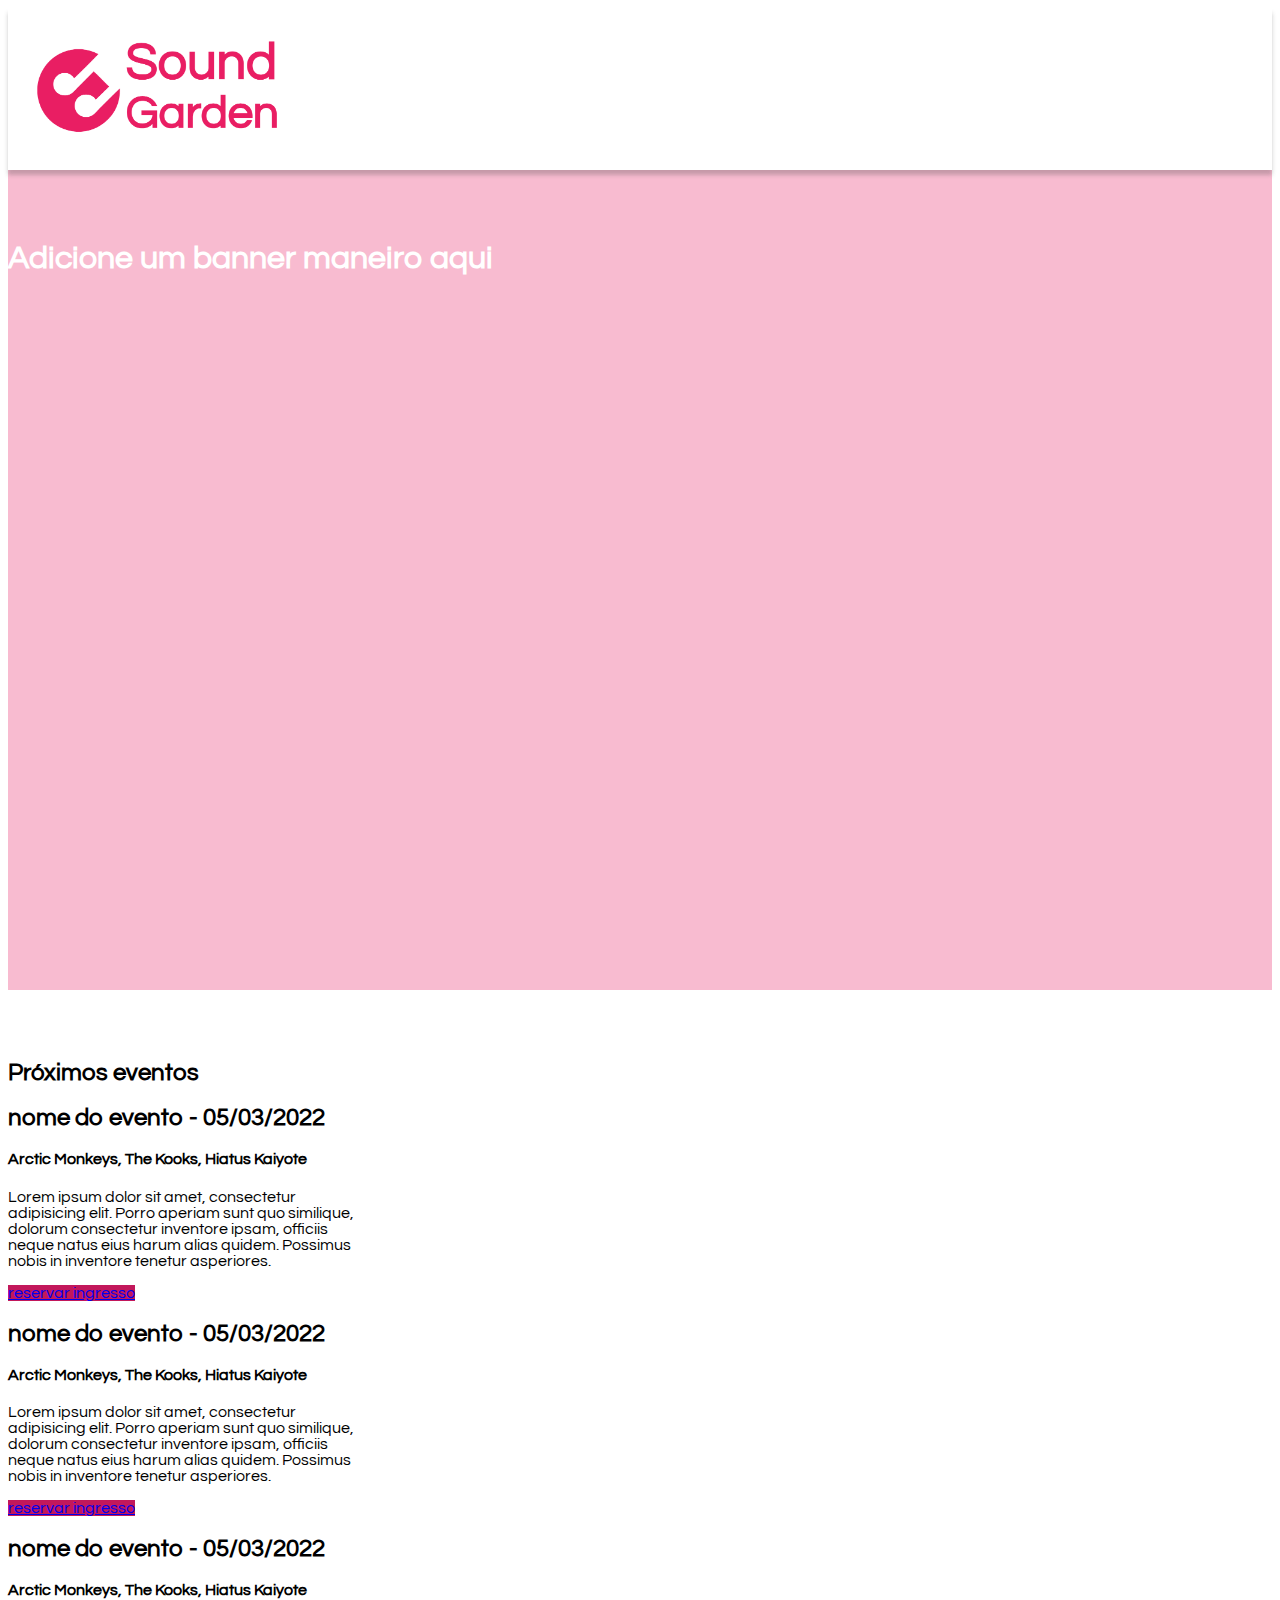
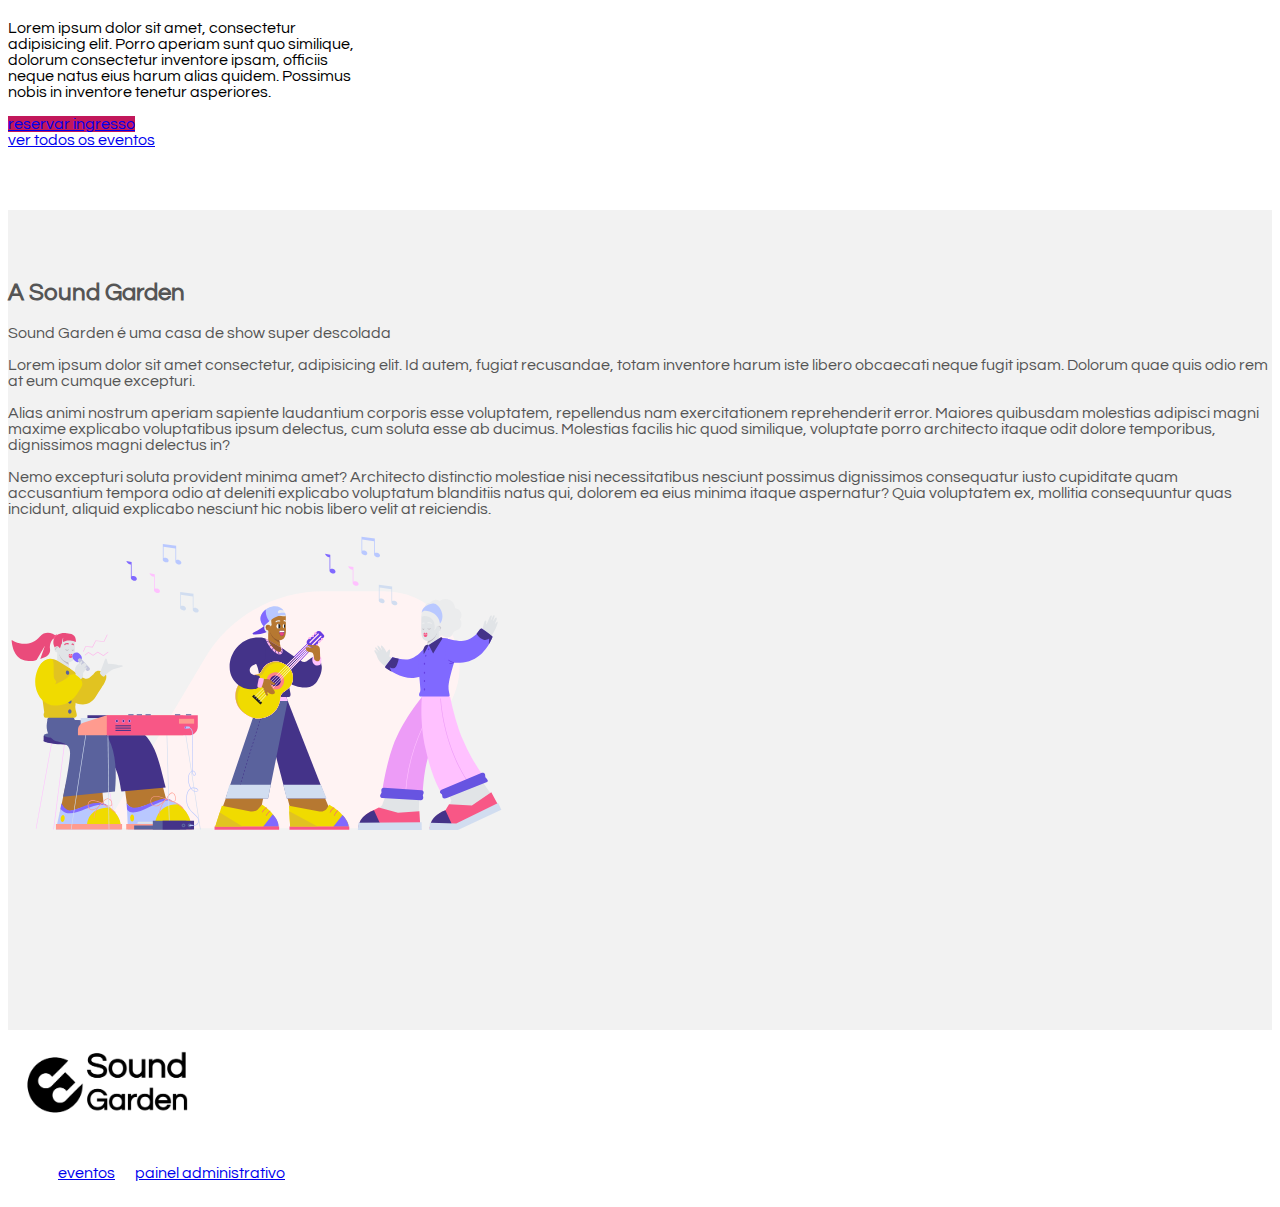
==== index.html @ 8ee9c6db "Incluindo projeto no GitHub" ====
<!DOCTYPE html>
<html lang="en">

<head>
    <meta charset="UTF-8">
    <meta http-equiv="X-UA-Compatible" content="IE=edge">
    <meta name="viewport" content="width=device-width, initial-scale=1.0">
    <title>Sound Garden</title>
    <link href="https://cdn.jsdelivr.net/npm/bootstrap@5.0.2/dist/css/bootstrap.min.css" rel="stylesheet"
        integrity="sha384-EVSTQN3/azprG1Anm3QDgpJLIm9Nao0Yz1ztcQTwFspd3yD65VohhpuuCOmLASjC" crossorigin="anonymous">
    <link rel="stylesheet" href="css/style.css">
</head>

<body>
    <header class=" d-flex justify-content-center align-items-center">
        <img src="img/Sound-logo (1).png" width="300" alt="">
    </header>
    <main>
        <section class="full d-flex justify-content-center align-items-center"
            style="background-color: #F8BBD0; color: #fff">
            <div class="text-center">
                <h1>Adicione um banner maneiro aqui</h1>
            </div>
        </section>
        <section class="full">
            <div class="container text-center">
                <h2>Próximos eventos</h2>
            </div>
            <div class="container d-flex justify-content-center align-items-center">
                <article class="evento card p-5 m-3">
                    <h2>nome do evento - 05/03/2022</h2>
                    <h4>Arctic Monkeys, The Kooks, Hiatus Kaiyote</h4>
                    <p>Lorem ipsum dolor sit amet, consectetur adipisicing elit. Porro aperiam sunt quo similique,
                        dolorum consectetur inventore ipsam, officiis neque natus eius harum alias quidem. Possimus
                        nobis in inventore tenetur asperiores.</p>
                    <a href="#" class="btn btn-primary">reservar ingresso</a>
                </article>
                <article class="evento card p-5 m-3">
                    <h2>nome do evento - 05/03/2022</h2>
                    <h4>Arctic Monkeys, The Kooks, Hiatus Kaiyote</h4>
                    <p>Lorem ipsum dolor sit amet, consectetur adipisicing elit. Porro aperiam sunt quo similique,
                        dolorum consectetur inventore ipsam, officiis neque natus eius harum alias quidem. Possimus
                        nobis in inventore tenetur asperiores.</p>
                    <a href="#" class="btn btn-primary">reservar ingresso</a>
                </article>
                <article class="evento card p-5 m-3">
                    <h2>nome do evento - 05/03/2022</h2>
                    <h4>Arctic Monkeys, The Kooks, Hiatus Kaiyote</h4>
                    <p>Lorem ipsum dolor sit amet, consectetur adipisicing elit. Porro aperiam sunt quo similique,
                        dolorum consectetur inventore ipsam, officiis neque natus eius harum alias quidem. Possimus
                        nobis in inventore tenetur asperiores.</p>
                    <a href="#" class="btn btn-primary">reservar ingresso</a>
                </article>
            </div>
            <div class="container text-center">
                <a href="eventos.html" class="btn btn-secondary">ver todos os eventos</a>
            </div>
        </section>
        <section class="full d-flex justify-content-center align-items-center"
            style="background-color: #f2f2f2; color: #555">
            <div class="container">
                <div class="row d-flex justify-content-center align-items-center">
                    <div class="col">
                        <h2>A Sound Garden</h2>

                        <p>Sound Garden é uma casa de show super descolada</p>

                        <p>Lorem ipsum dolor sit amet consectetur, adipisicing elit. Id autem, fugiat recusandae, totam
                            inventore harum iste libero obcaecati neque fugit ipsam. Dolorum quae quis odio rem at eum
                            cumque excepturi.</p>
                        <p>Alias animi nostrum aperiam sapiente laudantium
                            corporis esse voluptatem, repellendus nam exercitationem reprehenderit error. Maiores
                            quibusdam molestias adipisci magni maxime explicabo voluptatibus ipsum delectus, cum soluta
                            esse ab ducimus. Molestias facilis hic quod similique, voluptate porro architecto itaque
                            odit dolore temporibus, dignissimos magni delectus in?</p>
                        <p>Nemo excepturi soluta provident minima amet? Architecto
                            distinctio molestiae nisi necessitatibus nesciunt possimus dignissimos consequatur iusto
                            cupiditate quam accusantium tempora odio at deleniti explicabo voluptatum blanditiis natus
                            qui, dolorem ea eius minima itaque aspernatur? Quia voluptatem ex, mollitia consequuntur
                            quas incidunt, aliquid explicabo nesciunt hic nobis libero velit at reiciendis.</p>
                    </div>
                    <div class="col">
                        <img src="img/music.svg" width="500px">
                    </div>
                </div>
            </div>
        </section>

    </main>
    <footer>
        <div class="container d-flex justify-content-center align-items-center">
            <a href="#">
                <img src="img/Sound-logo-black (1).png" width="200px" alt="">
            </a>
            <nav>
                <ul>
                    <li>
                        <a href="eventos.html">eventos</a>
                    </li>
                    <li>
                        <a href="admin.html">painel administrativo</a>
                    </li>
                </ul>
            </nav>
        </div>
    </footer>
</body>

</html>
---- css/style.css ----
@import url('https://fonts.googleapis.com/css2?family=Questrial&display=swap');
body{
    font-family: 'Questrial', sans-serif;
}

.img-responsive {
    max-width: 100%;
}

header {
    position: relative;
    box-shadow: 0px 5px 4px 0px rgb(63 63 63 / 27%);
    width: 100%;
    background-color: #fff;
}
aside {
    min-height: 100vh;
}

.nav-pills .nav-link.active, .nav-pills .show>.nav-link {
    background-color: #C2185B;
}

.btn-primary{
    background-color: #C2185B;
    border-color: #C2185B;
}

main.login {
    width: 400px;
}

section.full{
    width: 100%;
    min-height: 80vh;
    padding: 50px 0;
}

article.evento {
    width: 350px;
}

footer nav ul{
    list-style: none;
    display: flex;
}

footer nav ul li  {
    padding: 10px;
}
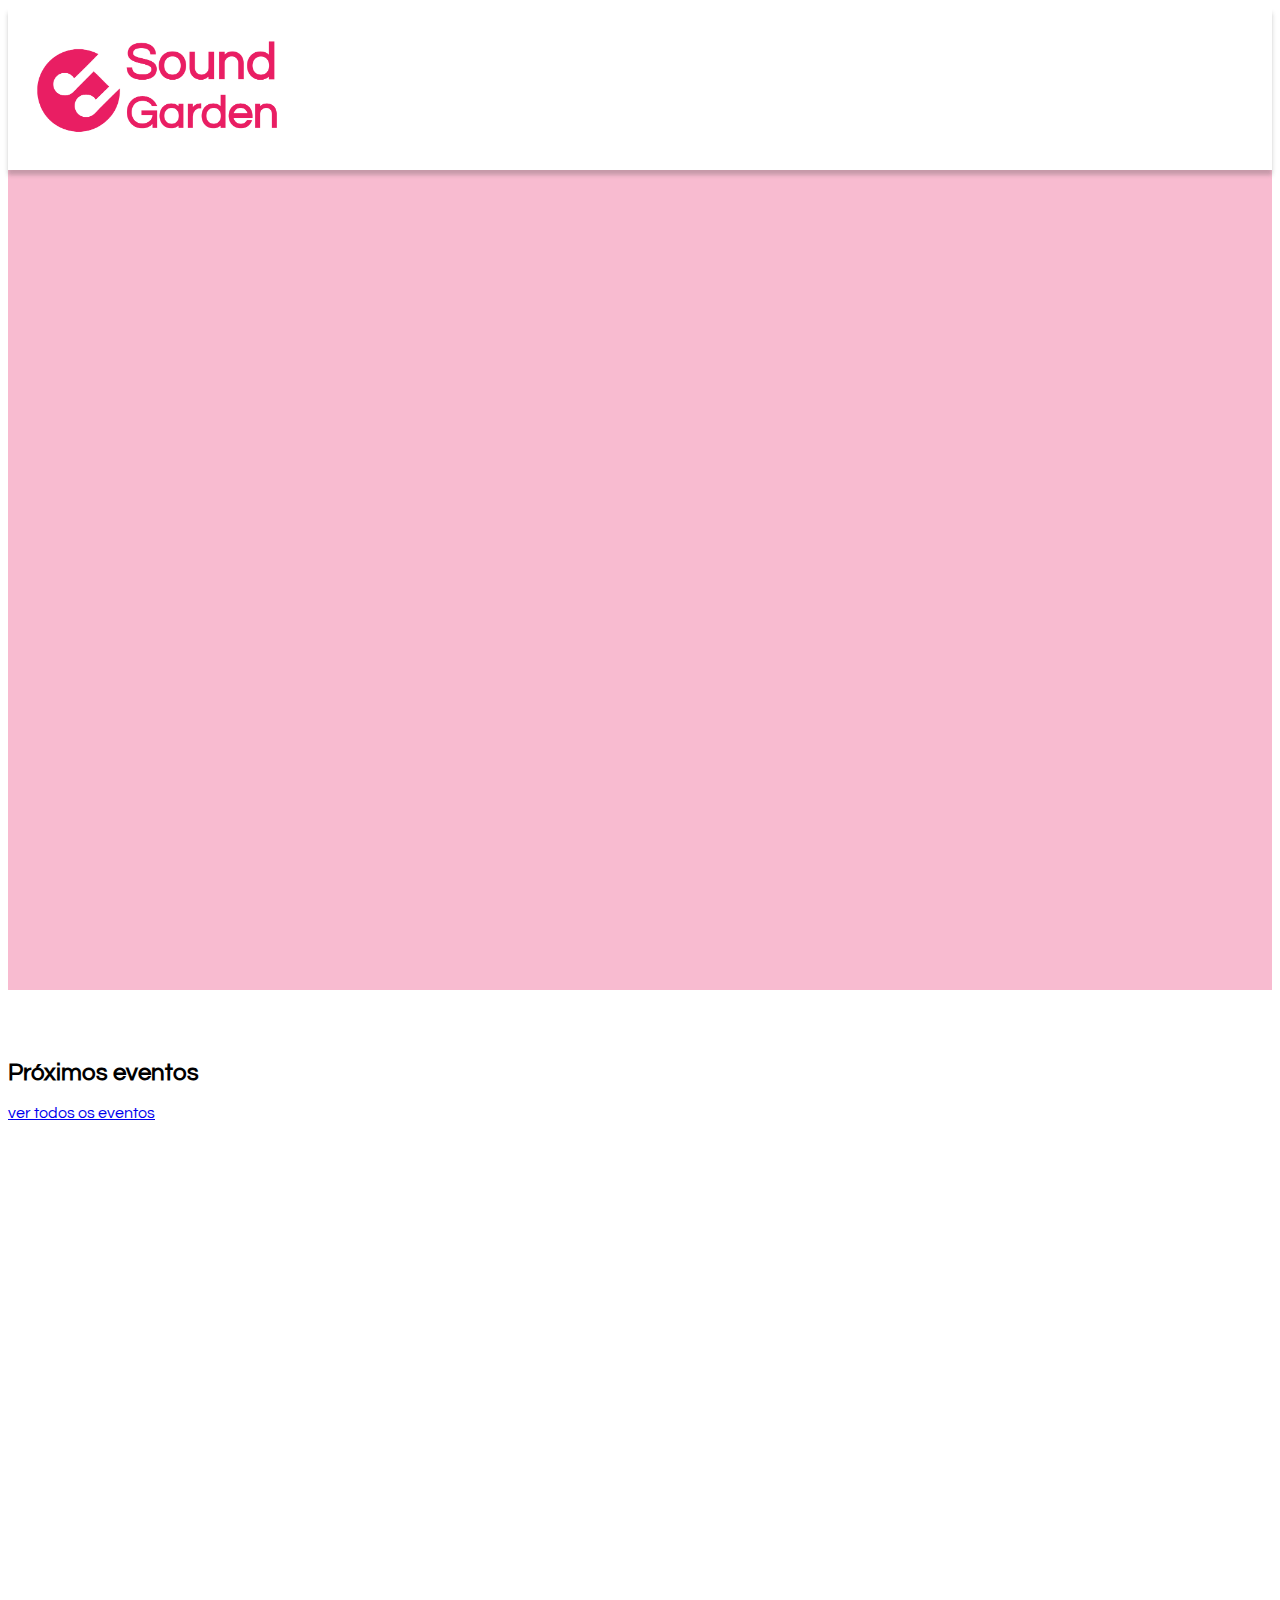
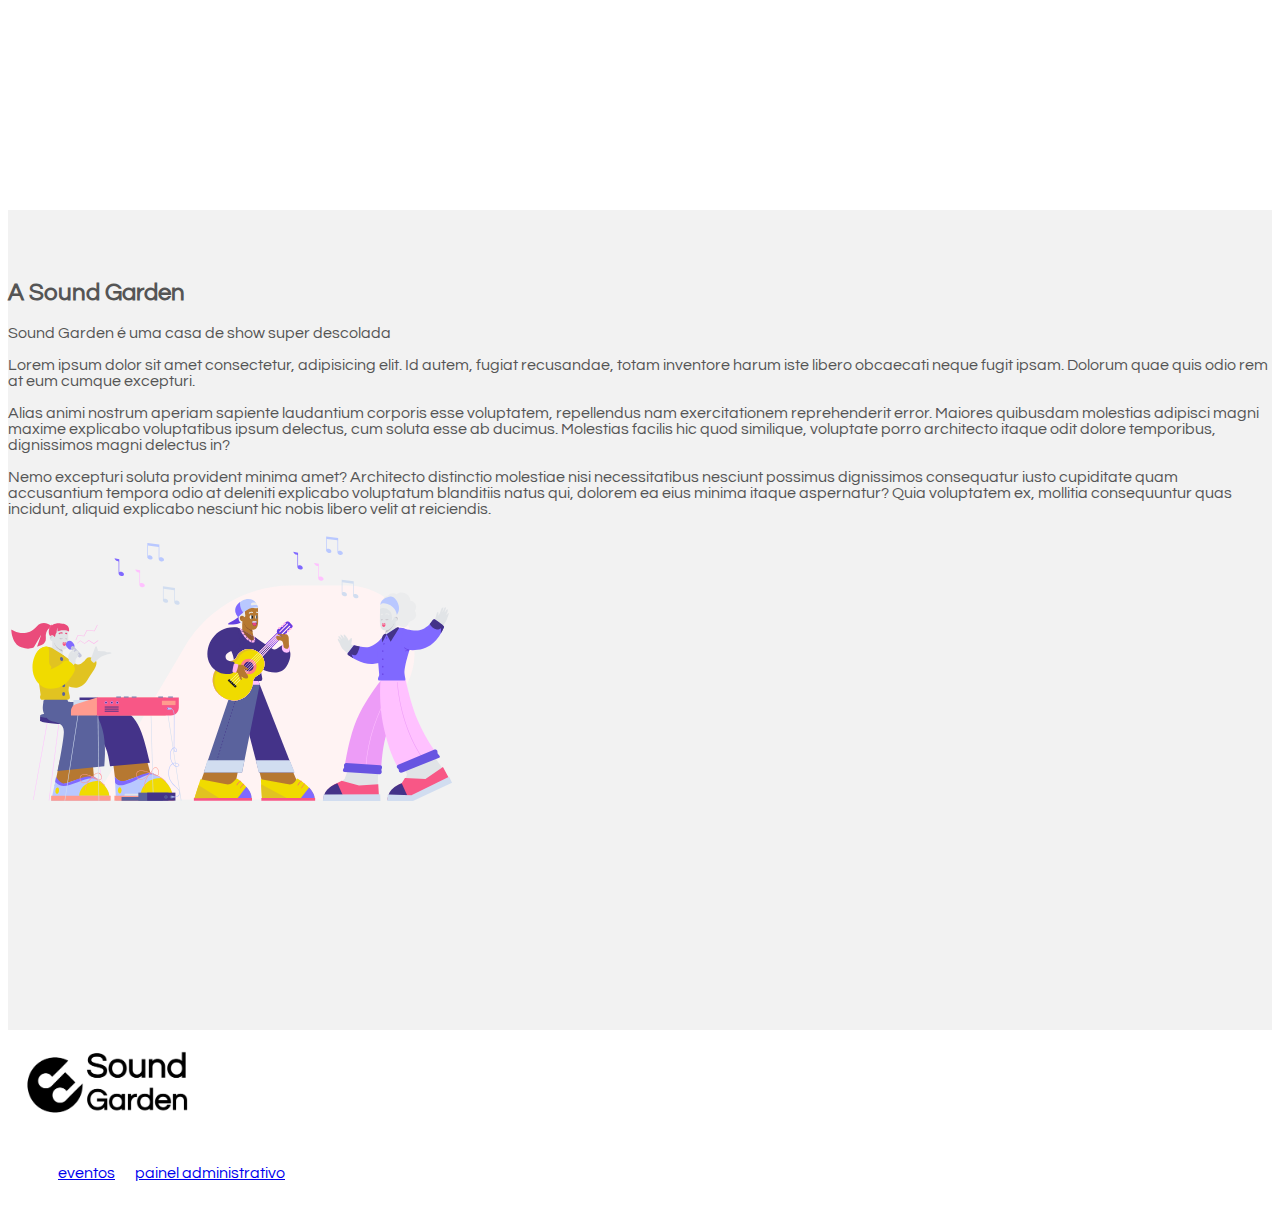
==== commit c7615703: "todas as requests com apis prontas" ====
--- a/index.html
+++ b/index.html
@@ -19,38 +19,15 @@
         <section class="full d-flex justify-content-center align-items-center"
             style="background-color: #F8BBD0; color: #fff">
             <div class="text-center">
-                <h1>Adicione um banner maneiro aqui</h1>
+                
             </div>
         </section>
-        <section class="full">
-            <div class="container text-center">
+        <section class="full d-flex row align-items-center justify-content-center">
+            <div class="container text-center d-flex align-items-center justify-content-center">
                 <h2>Próximos eventos</h2>
             </div>
-            <div class="container d-flex justify-content-center align-items-center">
-                <article class="evento card p-5 m-3">
-                    <h2>nome do evento - 05/03/2022</h2>
-                    <h4>Arctic Monkeys, The Kooks, Hiatus Kaiyote</h4>
-                    <p>Lorem ipsum dolor sit amet, consectetur adipisicing elit. Porro aperiam sunt quo similique,
-                        dolorum consectetur inventore ipsam, officiis neque natus eius harum alias quidem. Possimus
-                        nobis in inventore tenetur asperiores.</p>
-                    <a href="#" class="btn btn-primary">reservar ingresso</a>
-                </article>
-                <article class="evento card p-5 m-3">
-                    <h2>nome do evento - 05/03/2022</h2>
-                    <h4>Arctic Monkeys, The Kooks, Hiatus Kaiyote</h4>
-                    <p>Lorem ipsum dolor sit amet, consectetur adipisicing elit. Porro aperiam sunt quo similique,
-                        dolorum consectetur inventore ipsam, officiis neque natus eius harum alias quidem. Possimus
-                        nobis in inventore tenetur asperiores.</p>
-                    <a href="#" class="btn btn-primary">reservar ingresso</a>
-                </article>
-                <article class="evento card p-5 m-3">
-                    <h2>nome do evento - 05/03/2022</h2>
-                    <h4>Arctic Monkeys, The Kooks, Hiatus Kaiyote</h4>
-                    <p>Lorem ipsum dolor sit amet, consectetur adipisicing elit. Porro aperiam sunt quo similique,
-                        dolorum consectetur inventore ipsam, officiis neque natus eius harum alias quidem. Possimus
-                        nobis in inventore tenetur asperiores.</p>
-                    <a href="#" class="btn btn-primary">reservar ingresso</a>
-                </article>
+            <div class="container d-flex align-items-center justify-content-center row" id="cardContainer">
+                
             </div>
             <div class="container text-center">
                 <a href="eventos.html" class="btn btn-secondary">ver todos os eventos</a>
@@ -80,7 +57,7 @@
                             quas incidunt, aliquid explicabo nesciunt hic nobis libero velit at reiciendis.</p>
                     </div>
                     <div class="col">
-                        <img src="img/music.svg" width="500px">
+                        <img src="img/music.svg" width="450px">
                     </div>
                 </div>
             </div>
@@ -104,6 +81,8 @@
             </nav>
         </div>
     </footer>
+    <script src="scripts/banner.js"></script>
+    <script src="scripts/eventCards.js"></script>
 </body>
 
 </html>--- a/css/style.css
+++ b/css/style.css
@@ -47,4 +47,60 @@
 
 footer nav ul li  {
     padding: 10px;
+}
+
+/*Danilo Sales - estilizando o modal*/ 
+.button-close-modal {
+    background-color: rgb(33, 156, 70);
+    padding: 5px 10px 5px 10px;
+    border: 2px solid rgb(4, 92, 30);
+    cursor: pointer;
+    transition: background .3s;
+    border-radius: 5px;
+    color: #FFF;
+}
+
+.button-close-modal:hover {
+    background-color: rgb(4, 92, 30);
+}
+
+.button-close-modal:active {
+    background-color: rgb(129, 255, 166);
+    color: rgb(4, 92, 30);
+}
+
+.modal {
+    background-color: rgba(0, 0, 0, .8);
+    position: fixed;
+    top: 0;
+    left: 0;
+    width: 100vw;
+    height: 100vh;
+    display: none;
+}
+
+.modal-content {
+    margin: 0 auto;
+    margin-top: 3%;
+    max-width: 600px;
+    background-color: #eee;
+    padding: 0;
+    box-shadow: 0 0 2px #fff;
+}
+
+.modal-header h1{
+    font-weight: bold;
+    text-align: center;
+}
+
+.modal-header, .modal-body, .modal-footer{
+    padding: 10px;
+}
+
+.modal-header{
+    background-color: #ccc;
+}
+
+.modal-footer{
+    background-color: #ccc;
 }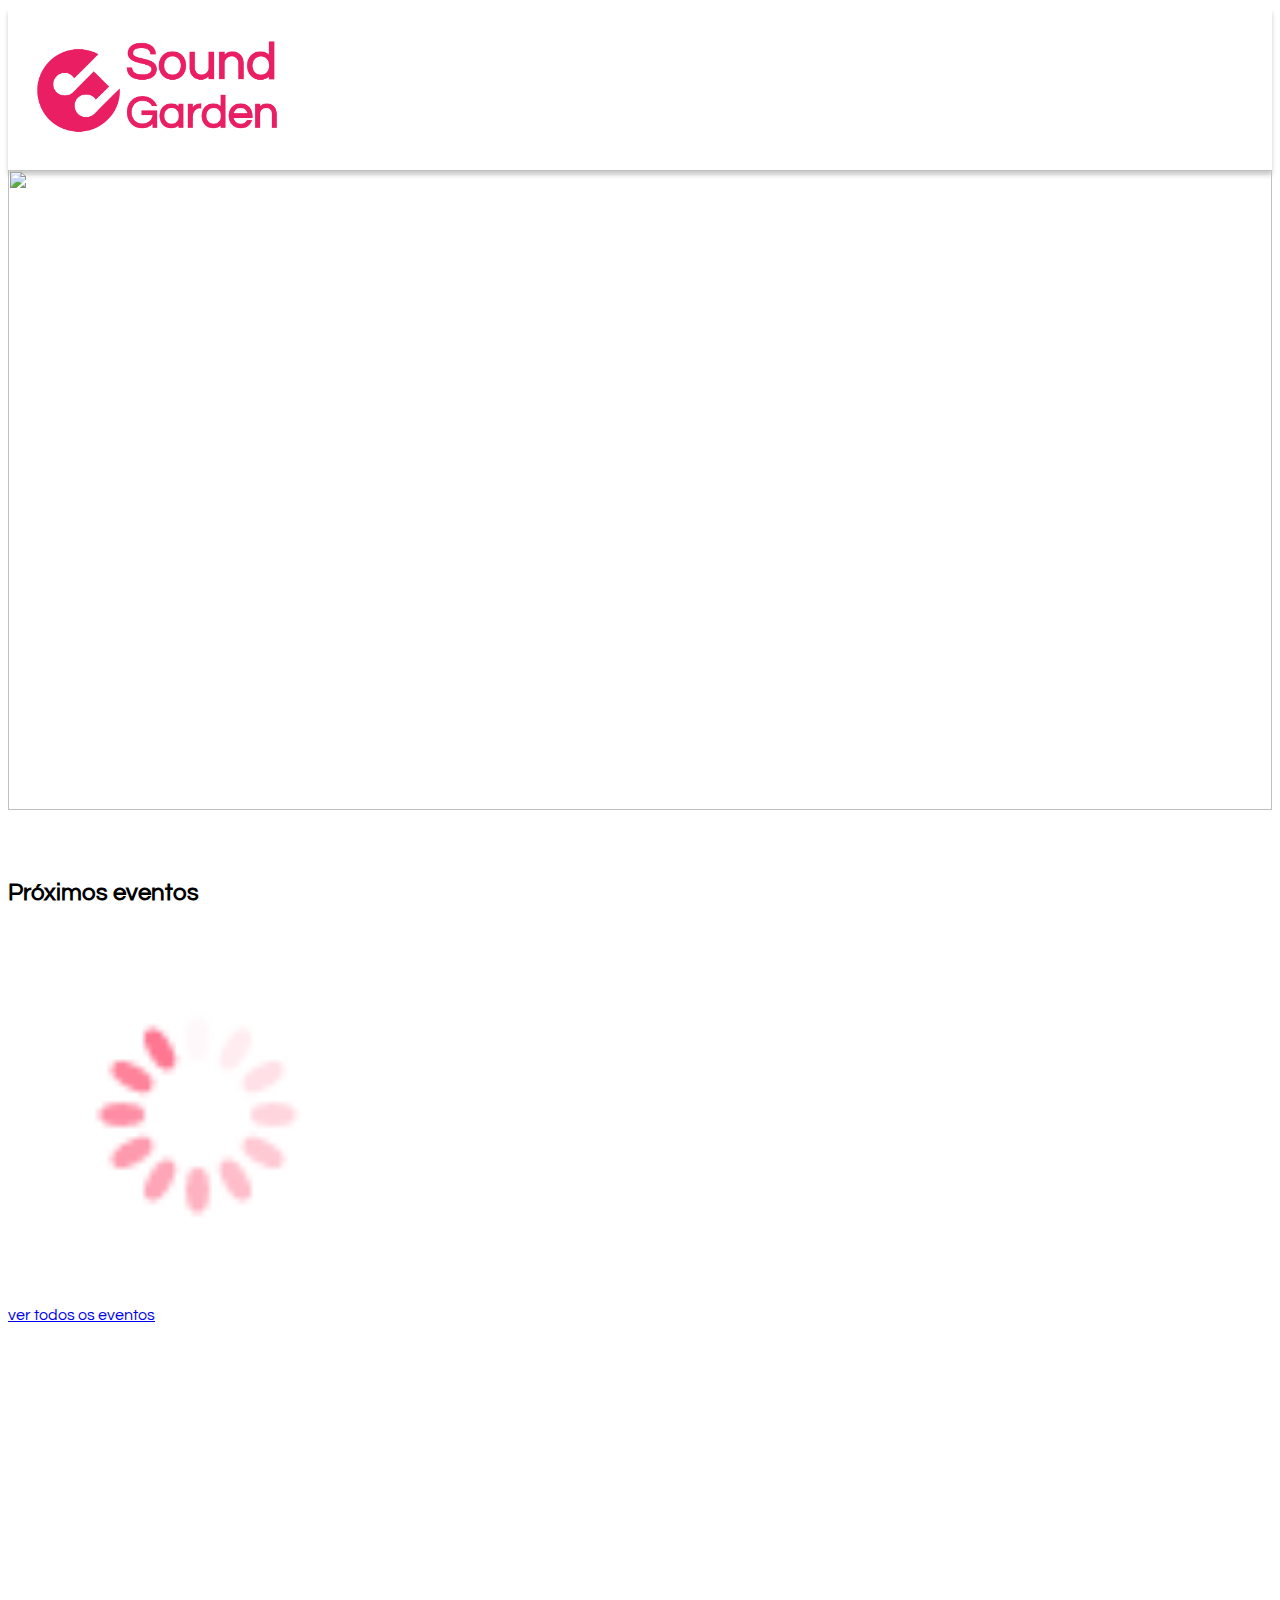
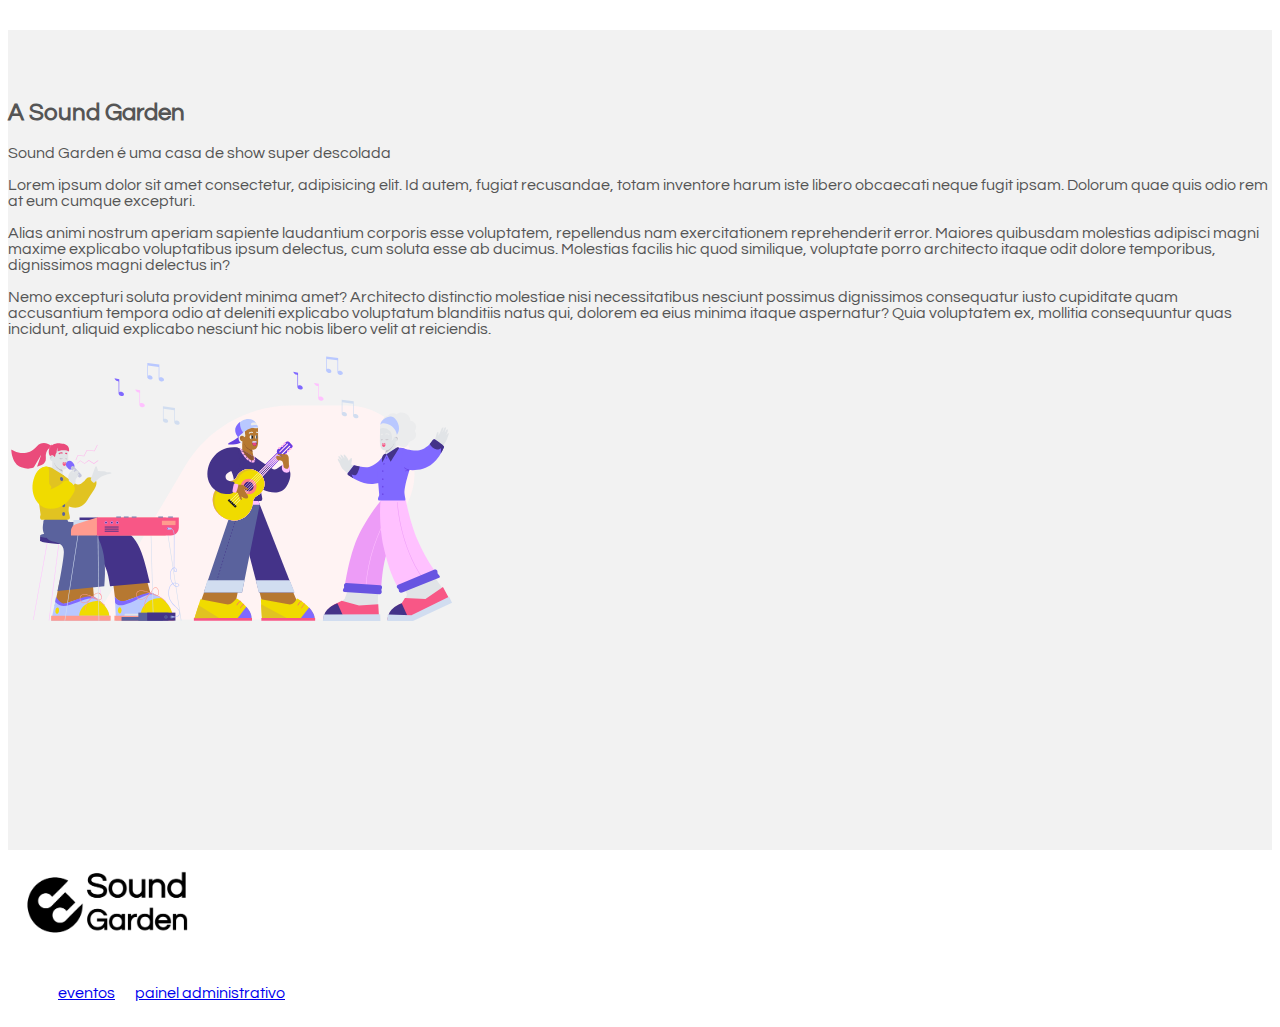
==== commit b21819eb: "pequenas melhorias de interface" ====
--- a/index.html
+++ b/index.html
@@ -16,10 +16,11 @@
         <img src="img/Sound-logo (1).png" width="300" alt="">
     </header>
     <main>
-        <section class="full d-flex justify-content-center align-items-center"
-            style="background-color: #F8BBD0; color: #fff">
-            <div class="text-center">
-                
+        <section class="d-flex justify-content-center align-items-center">
+            <div id="slider">
+                <img src="./img/banner1.jpg" alt="" srcset="" class="selected">
+                <img src="./img/banner2.jpg" alt="" srcset="">
+                <img src="./img/banner3.jpg" alt="" srcset="">
             </div>
         </section>
         <section class="full d-flex row align-items-center justify-content-center">
@@ -27,7 +28,7 @@
                 <h2>Próximos eventos</h2>
             </div>
             <div class="container d-flex align-items-center justify-content-center row" id="cardContainer">
-                
+                <img src="./img/Spinner-1s-64px.gif" alt="loader" srcset="" width="64px" max-height="64px">
             </div>
             <div class="container text-center">
                 <a href="eventos.html" class="btn btn-secondary">ver todos os eventos</a>
@@ -64,6 +65,38 @@
         </section>
 
     </main>
+
+    <div id="dv-modal" class="modal">
+        <div class="modal-content">
+            <div class="modal-header">
+                <h1>Reserve já o seu Ingresso!</h1>
+            </div>
+
+            <div class="modal-body" >
+                <label for="nome">Nome</label>
+                <input type="text" id="nome" class="formulario" name="nome" required>
+                <label for="e-mail">E-mail</label>
+                <input type="email" id="e-mail" class="formulario" name="e-mail" required>
+                <label for="tickets">Quantidade de ingressos</label>
+                <input type="tickets" id="number-tickets" class="formulario" name="quantidade de ingressos" required>
+                  <br>
+                <div id="modal-eventos">                    
+                    <label for="label-evento">Evento</label>
+                    <input type="search" id="evento" class="formulario" name="lista-eventos">
+                    <label for="data-evento">Data</label>
+                    <input type="datetime" id="data-evento" class="formulario" name="data-eventos">
+                    <label for="label-lugares">Lugares disponíveis</label>
+                    <input type="text" id="lugares-disponiveis" class="formulario" name="lugares-eventos">
+                </div>
+            </div>
+
+            <div class="modal-footer">
+                <a href="#" class="button-booking">Reservar</a>
+                <a href="#" class="button-close-modal">Fechar</a>
+            </div>
+        </div>
+    </div>
+
     <footer>
         <div class="container d-flex justify-content-center align-items-center">
             <a href="#">
@@ -81,8 +114,9 @@
             </nav>
         </div>
     </footer>
-    <script src="scripts/banner.js"></script>
-    <script src="scripts/eventCards.js"></script>
+    <script src="./scripts/banner.js"></script>
+    <script src="./scripts/eventCards.js"></script>
+    <script src="./scripts/modal.js"></script>
 </body>
 
 </html>--- a/css/style.css
+++ b/css/style.css
@@ -13,6 +13,7 @@
     width: 100%;
     background-color: #fff;
 }
+
 aside {
     min-height: 100vh;
 }
@@ -49,58 +50,144 @@
     padding: 10px;
 }
 
-/*Danilo Sales - estilizando o modal*/ 
 .button-close-modal {
-    background-color: rgb(33, 156, 70);
-    padding: 5px 10px 5px 10px;
-    border: 2px solid rgb(4, 92, 30);
+    background-color: rgb(194, 24, 91);
+    padding: 5px 40px;
+    border: 2px solid rgb(194, 24, 91);
     cursor: pointer;
-    transition: background .3s;
+    transition: background 0.3s ease 0s;
     border-radius: 5px;
-    color: #FFF;
+    color: rgb(255, 255, 255);
+    text-decoration: none;
 }
 
 .button-close-modal:hover {
-    background-color: rgb(4, 92, 30);
+    background-color: rgb(253, 152, 192);
+    border: 2px solid rgb(253, 152, 192);
+    color: rgb(194, 24, 91);
+ }
+
+.button-close-modal:active {
+    background-color: rgb(253, 152, 192);
+    border: 2px solid rgb(194, 24, 91);
+    color: rgb(194, 24, 91);
 }
 
-.button-close-modal:active {
-    background-color: rgb(129, 255, 166);
-    color: rgb(4, 92, 30);
+.button-booking {
+    padding: 5px 40px;
+    background-color: #212529;
+    border: 2px solid #212529;
+    cursor: pointer;
+    transition: background 0.5s ease 0s;
+    border-radius: 5px;
+    color: rgb(255, 255, 255);
+    text-decoration: none;
+}
+
+.button-booking:hover {
+    background-color: rgb(253, 152, 192);
+    border: 2px solid rgb(253, 152, 192);
+    transition: background 0.3s ease 0s;
+    color:  #212529;
+    ; }
+
+.button-booking:active {
+    background-color: rgb(253, 152, 192);
+    border: 2px solid rgb(194, 24, 91);
+    color: rgb(194, 24, 91);
 }
 
 .modal {
-    background-color: rgba(0, 0, 0, .8);
+    background-color: rgba(0, 0, 0, 0.8);
     position: fixed;
-    top: 0;
-    left: 0;
+    top: 0px;
+    left: 0px;
     width: 100vw;
     height: 100vh;
     display: none;
+    justify-content: center;
+    align-items: center;
 }
 
 .modal-content {
-    margin: 0 auto;
-    margin-top: 3%;
+    margin:0 auto;
     max-width: 600px;
-    background-color: #eee;
-    padding: 0;
-    box-shadow: 0 0 2px #fff;
+    background-color: rgb(238, 238, 238);
+    padding: 0px;
+    box-shadow: rgb(255, 255, 255) 0px 0px 2px;
+    display: flex;
+    flex-direction: column;
 }
 
-.modal-header h1{
+.modal-header h1 {
     font-weight: bold;
     text-align: center;
+    color: #dd0a28;
 }
 
-.modal-header, .modal-body, .modal-footer{
-    padding: 10px;
+.modal-header {
+    background-color: #F8BBD0;
+    display: flex;
+    flex-direction: column;
+    align-content: flex-end;
+    padding: 20px;}
+
+.modal-body {
+   background-color: rgb(255, 255, 255);
+   background-image: url(../img/background-modal.jpg);
+   background-repeat: no-repeat;
+   background-size: cover;   
+   display: flex;
+   flex-direction: column;
 }
 
-.modal-header{
-    background-color: #ccc;
+.modal-footer {
+    background-color: #F8BBD0;
+    display: flex;
+    flex-direction: row;
+    align-content: flex-end;
 }
 
-.modal-footer{
-    background-color: #ccc;
+.formulario {
+    border-radius: 8px;
+}
+
+.modal label {
+    font-weight: bold;
+}
+#modal-eventos {
+    display: flex;
+    margin-top: 20px;
+    align-items: center;
+    flex-direction: column;
+}
+
+/* #lista-eventos, 
+#data-eventos{
+    width: 300px;
+} */
+
+#slider {
+    width: 100%;
+    height: 50vw;
+    max-height: 1000px;
+    position: relative;
+}
+
+#slider img {
+    opacity: 0;
+    position: absolute;
+    width: 100%;
+    height: 100%;
+    object-fit: cover;
+    transition: opacity 1000ms;
+}
+
+#slider img.selected {
+    opacity: 1;
+}
+
+#cardContainer img {
+    width: 30%;
+    height: 30%;
 }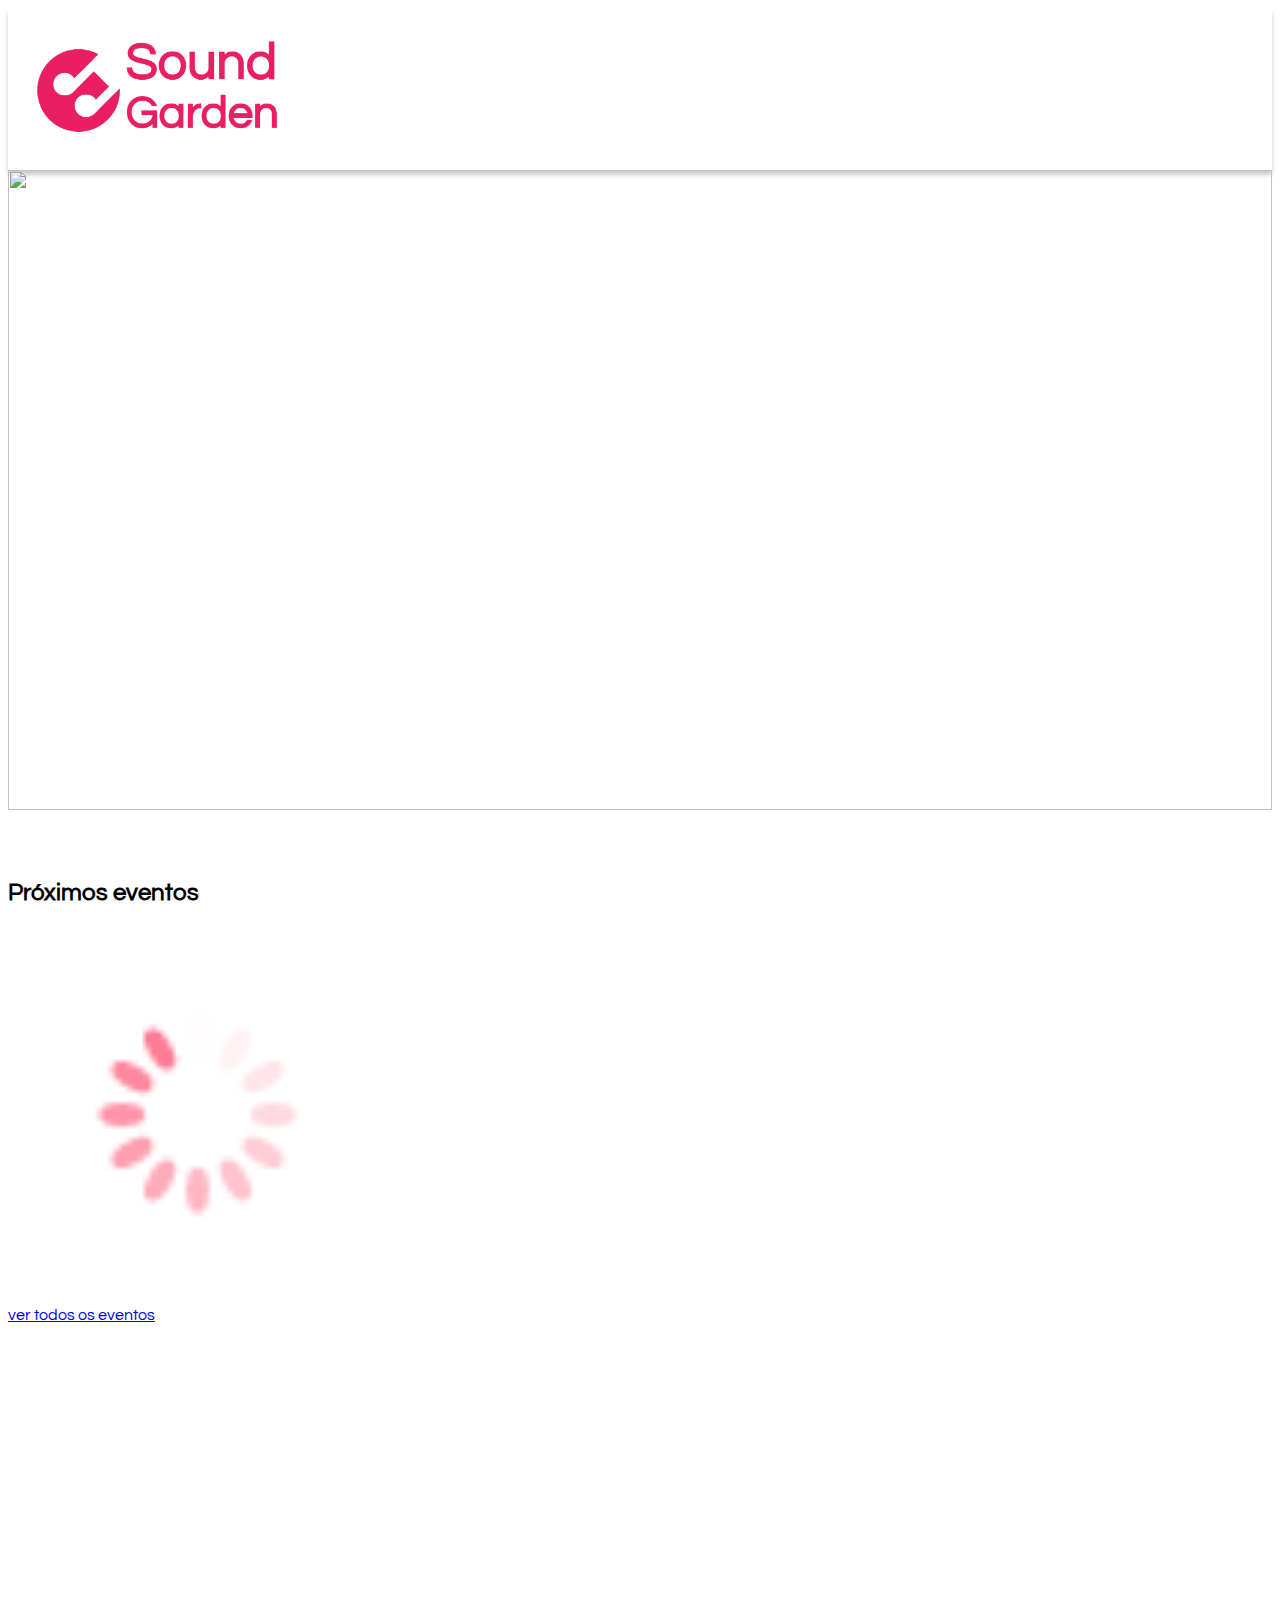
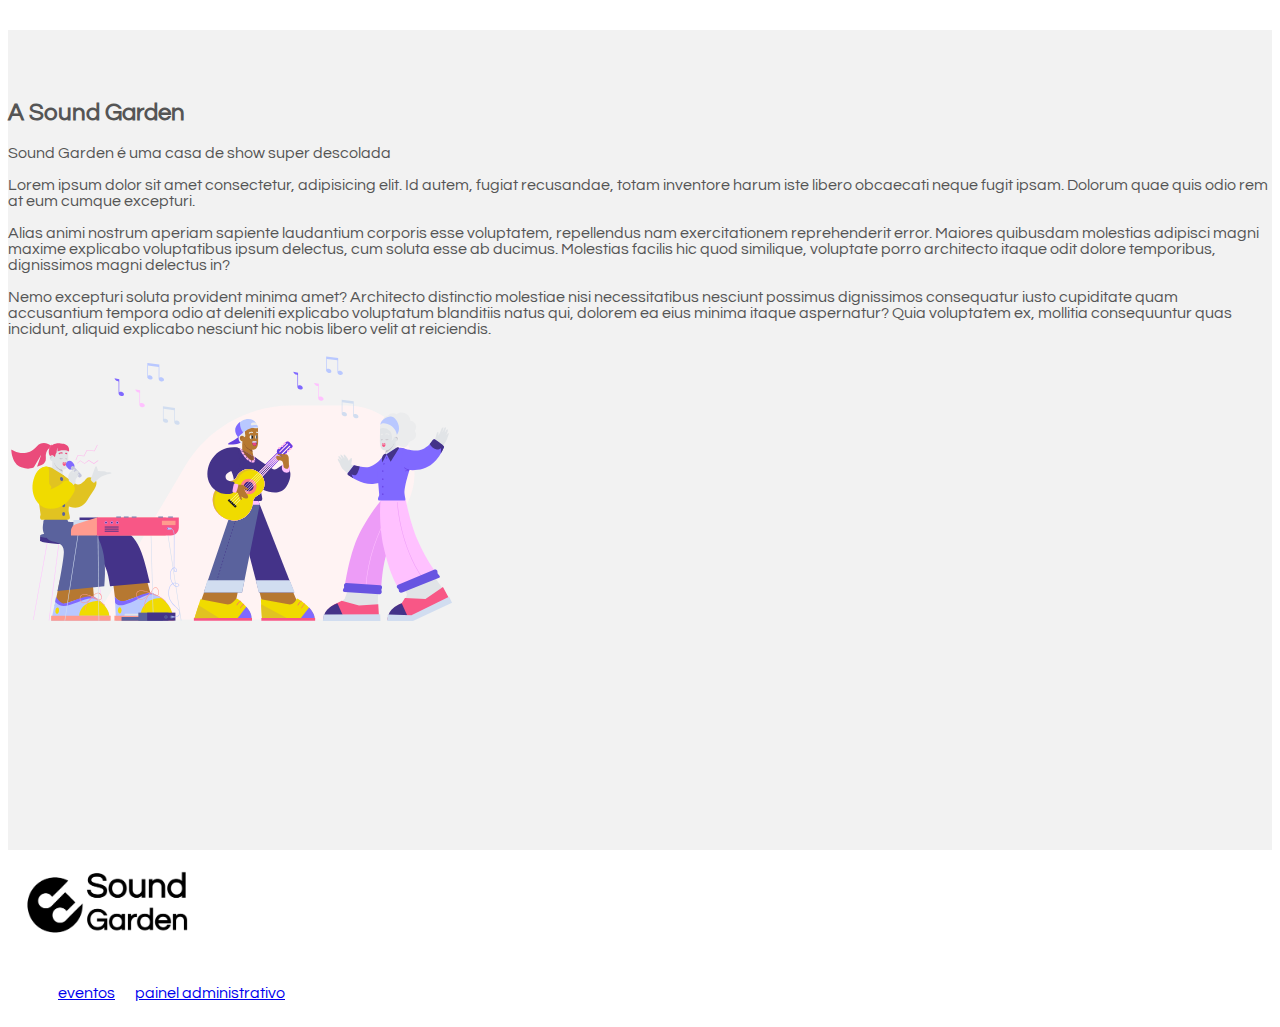
==== commit 542dab87: "melhorias em requisições" ====
--- a/index.html
+++ b/index.html
@@ -8,12 +8,12 @@
     <title>Sound Garden</title>
     <link href="https://cdn.jsdelivr.net/npm/bootstrap@5.0.2/dist/css/bootstrap.min.css" rel="stylesheet"
         integrity="sha384-EVSTQN3/azprG1Anm3QDgpJLIm9Nao0Yz1ztcQTwFspd3yD65VohhpuuCOmLASjC" crossorigin="anonymous">
-    <link rel="stylesheet" href="css/style.css">
+    <link rel="stylesheet" href="./css/style.css">
 </head>
 
 <body>
     <header class=" d-flex justify-content-center align-items-center">
-        <img src="img/Sound-logo (1).png" width="300" alt="">
+        <img src="./img/Sound-logo (1).png" width="300" alt="">
     </header>
     <main>
         <section class="d-flex justify-content-center align-items-center">
@@ -31,7 +31,7 @@
                 <img src="./img/Spinner-1s-64px.gif" alt="loader" srcset="" width="64px" max-height="64px">
             </div>
             <div class="container text-center">
-                <a href="eventos.html" class="btn btn-secondary">ver todos os eventos</a>
+                <a href="./eventos.html" class="btn btn-secondary">ver todos os eventos</a>
             </div>
         </section>
         <section class="full d-flex justify-content-center align-items-center"
@@ -58,7 +58,7 @@
                             quas incidunt, aliquid explicabo nesciunt hic nobis libero velit at reiciendis.</p>
                     </div>
                     <div class="col">
-                        <img src="img/music.svg" width="450px">
+                        <img src="./img/music.svg" width="450px">
                     </div>
                 </div>
             </div>
@@ -72,21 +72,21 @@
                 <h1>Reserve já o seu Ingresso!</h1>
             </div>
 
-            <div class="modal-body" >
+            <div class="modal-body">
                 <label for="nome">Nome</label>
                 <input type="text" id="nome" class="formulario" name="nome" required>
                 <label for="e-mail">E-mail</label>
                 <input type="email" id="e-mail" class="formulario" name="e-mail" required>
                 <label for="tickets">Quantidade de ingressos</label>
                 <input type="tickets" id="number-tickets" class="formulario" name="quantidade de ingressos" required>
-                  <br>
-                <div id="modal-eventos">                    
+                <br>
+                <div id="modal-eventos">
                     <label for="label-evento">Evento</label>
-                    <input type="search" id="evento" class="formulario" name="lista-eventos">
+                    <input type="search" id="evento" class="formulario" name="lista-eventos" disabled>
                     <label for="data-evento">Data</label>
-                    <input type="datetime" id="data-evento" class="formulario" name="data-eventos">
+                    <input type="datetime" id="data-evento" class="formulario" name="data-eventos" disabled>
                     <label for="label-lugares">Lugares disponíveis</label>
-                    <input type="text" id="lugares-disponiveis" class="formulario" name="lugares-eventos">
+                    <input type="text" id="lugares-disponiveis" class="formulario" name="lugares-eventos" disabled>
                 </div>
             </div>
 
@@ -100,23 +100,23 @@
     <footer>
         <div class="container d-flex justify-content-center align-items-center">
             <a href="#">
-                <img src="img/Sound-logo-black (1).png" width="200px" alt="">
+                <img src="./img/Sound-logo-black (1).png" width="200px" alt="">
             </a>
             <nav>
                 <ul>
                     <li>
-                        <a href="eventos.html">eventos</a>
+                        <a href="./eventos.html">eventos</a>
                     </li>
                     <li>
-                        <a href="admin.html">painel administrativo</a>
+                        <a href="./admin.html">painel administrativo</a>
                     </li>
                 </ul>
             </nav>
         </div>
     </footer>
     <script src="./scripts/banner.js"></script>
+    <script src="./scripts/modal.js"></script>
     <script src="./scripts/eventCards.js"></script>
-    <script src="./scripts/modal.js"></script>
 </body>
 
 </html>--- a/css/style.css
+++ b/css/style.css
@@ -190,4 +190,4 @@
 #cardContainer img {
     width: 30%;
     height: 30%;
-}+}
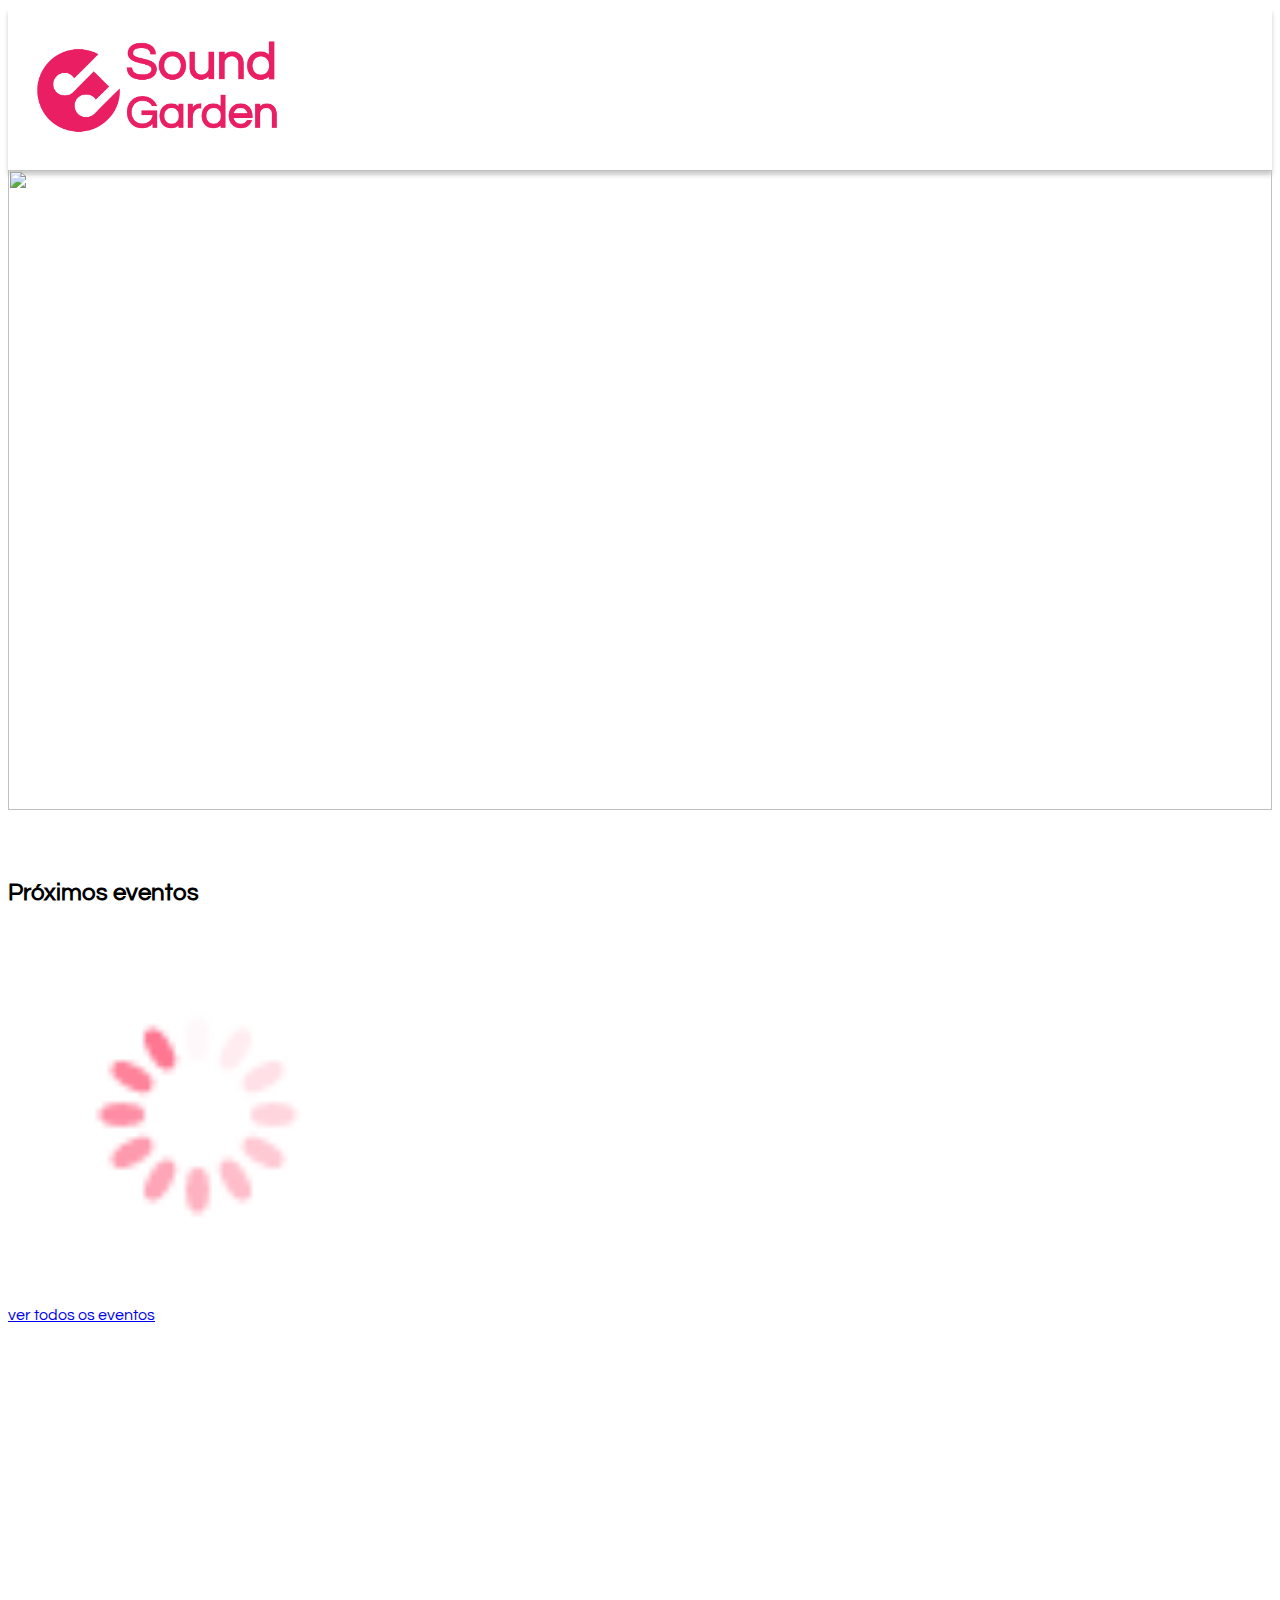
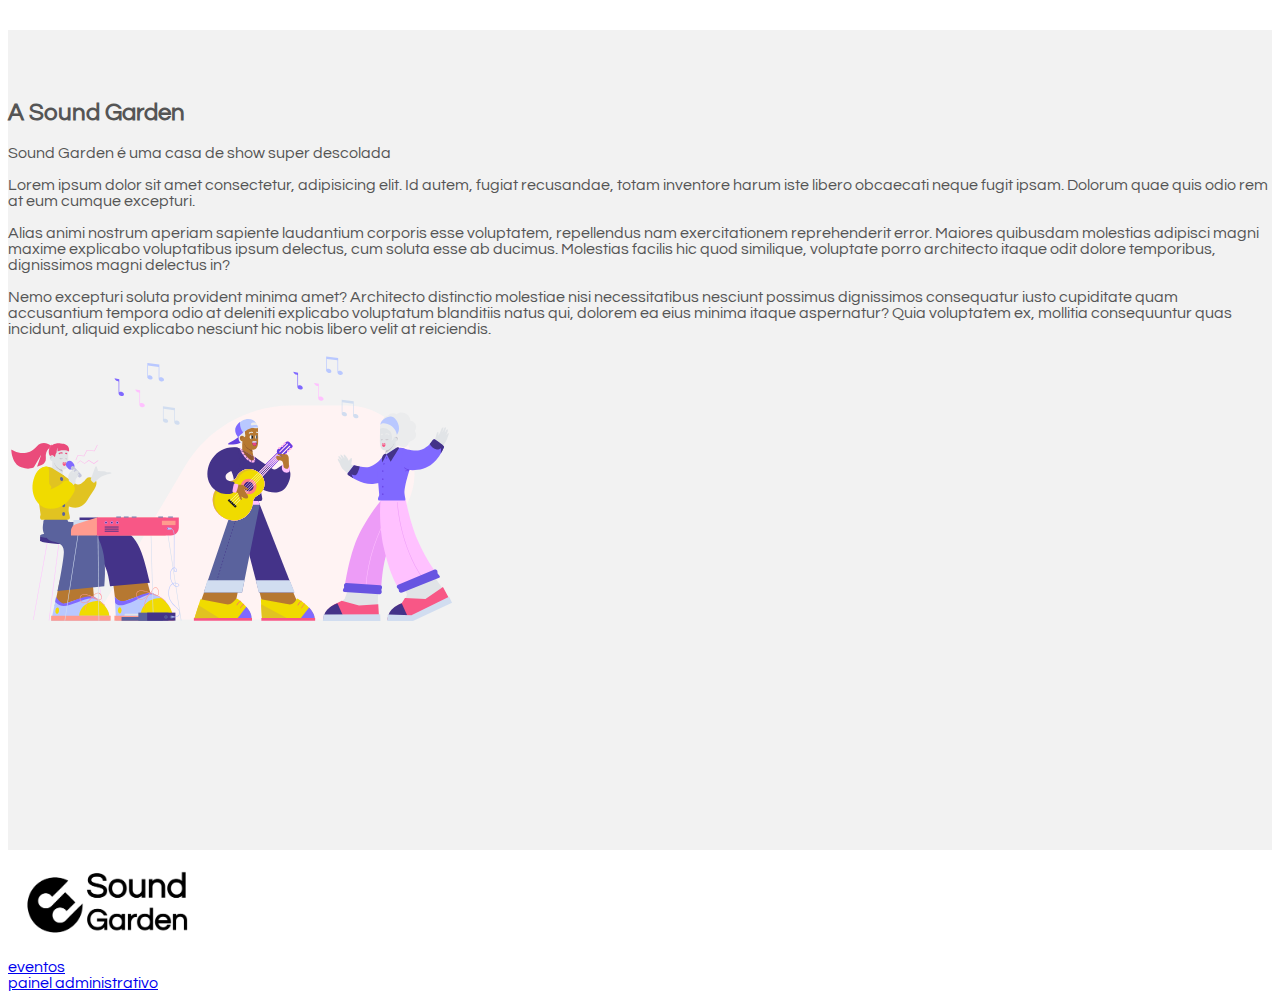
==== commit ef2c617a: "Versionando tratamento de erros" ====
--- a/index.html
+++ b/index.html
@@ -8,12 +8,12 @@
     <title>Sound Garden</title>
     <link href="https://cdn.jsdelivr.net/npm/bootstrap@5.0.2/dist/css/bootstrap.min.css" rel="stylesheet"
         integrity="sha384-EVSTQN3/azprG1Anm3QDgpJLIm9Nao0Yz1ztcQTwFspd3yD65VohhpuuCOmLASjC" crossorigin="anonymous">
-    <link rel="stylesheet" href="./css/style.css">
+    <link rel="stylesheet" href="css/style.css">
 </head>
 
 <body>
     <header class=" d-flex justify-content-center align-items-center">
-        <img src="./img/Sound-logo (1).png" width="300" alt="">
+        <img src="img/Sound-logo (1).png" width="300" alt="">
     </header>
     <main>
         <section class="d-flex justify-content-center align-items-center">
@@ -27,11 +27,11 @@
             <div class="container text-center d-flex align-items-center justify-content-center">
                 <h2>Próximos eventos</h2>
             </div>
-            <div class="container d-flex align-items-center justify-content-center row" id="cardContainer">
+            <div class="container d-flex justify-content-center align-items-center flex-wrap" id="cardContainer">
                 <img src="./img/Spinner-1s-64px.gif" alt="loader" srcset="" width="64px" max-height="64px">
             </div>
             <div class="container text-center">
-                <a href="./eventos.html" class="btn btn-secondary">ver todos os eventos</a>
+                <a href="eventos.html" class="btn btn-secondary">ver todos os eventos</a>
             </div>
         </section>
         <section class="full d-flex justify-content-center align-items-center"
@@ -57,8 +57,8 @@
                             qui, dolorem ea eius minima itaque aspernatur? Quia voluptatem ex, mollitia consequuntur
                             quas incidunt, aliquid explicabo nesciunt hic nobis libero velit at reiciendis.</p>
                     </div>
-                    <div class="col">
-                        <img src="./img/music.svg" width="450px">
+                    <div class="col" id="musicSvg">
+                        <img src="img/music.svg" width="450px">
                     </div>
                 </div>
             </div>
@@ -72,21 +72,22 @@
                 <h1>Reserve já o seu Ingresso!</h1>
             </div>
 
-            <div class="modal-body">
+            <div class="modal-body" id="formulario">
                 <label for="nome">Nome</label>
                 <input type="text" id="nome" class="formulario" name="nome" required>
                 <label for="e-mail">E-mail</label>
-                <input type="email" id="e-mail" class="formulario" name="e-mail" required>
+                <input type="email" id="e-mail" class="formulario" name="e-mail"
+                    pattern="[a-zA-Z0-9._%+-]+@[a-z0-9.-]+\.[a-zA-Z]{2,4}" required>
                 <label for="tickets">Quantidade de ingressos</label>
                 <input type="tickets" id="number-tickets" class="formulario" name="quantidade de ingressos" required>
                 <br>
                 <div id="modal-eventos">
                     <label for="label-evento">Evento</label>
-                    <input type="search" id="evento" class="formulario" name="lista-eventos" disabled>
+                    <input type="search" id="evento" class="formulario" name="lista-eventos">
                     <label for="data-evento">Data</label>
-                    <input type="datetime" id="data-evento" class="formulario" name="data-eventos" disabled>
+                    <input type="datetime" id="data-evento" class="formulario" name="data-eventos">
                     <label for="label-lugares">Lugares disponíveis</label>
-                    <input type="text" id="lugares-disponiveis" class="formulario" name="lugares-eventos" disabled>
+                    <input type="text" id="lugares-disponiveis" class="formulario" name="lugares-eventos">
                 </div>
             </div>
 
@@ -100,17 +101,17 @@
     <footer>
         <div class="container d-flex justify-content-center align-items-center">
             <a href="#">
-                <img src="./img/Sound-logo-black (1).png" width="200px" alt="">
+                <img src="img/Sound-logo-black (1).png" width="200px" alt="">
             </a>
-            <nav>
-                <ul>
-                    <li>
-                        <a href="./eventos.html">eventos</a>
-                    </li>
-                    <li>
-                        <a href="./admin.html">painel administrativo</a>
-                    </li>
-                </ul>
+            <nav d-flex column>
+
+
+                <a href="eventos.html">eventos</a>
+                </br>
+
+                <a href="admin.html">painel administrativo</a>
+
+
             </nav>
         </div>
     </footer>
